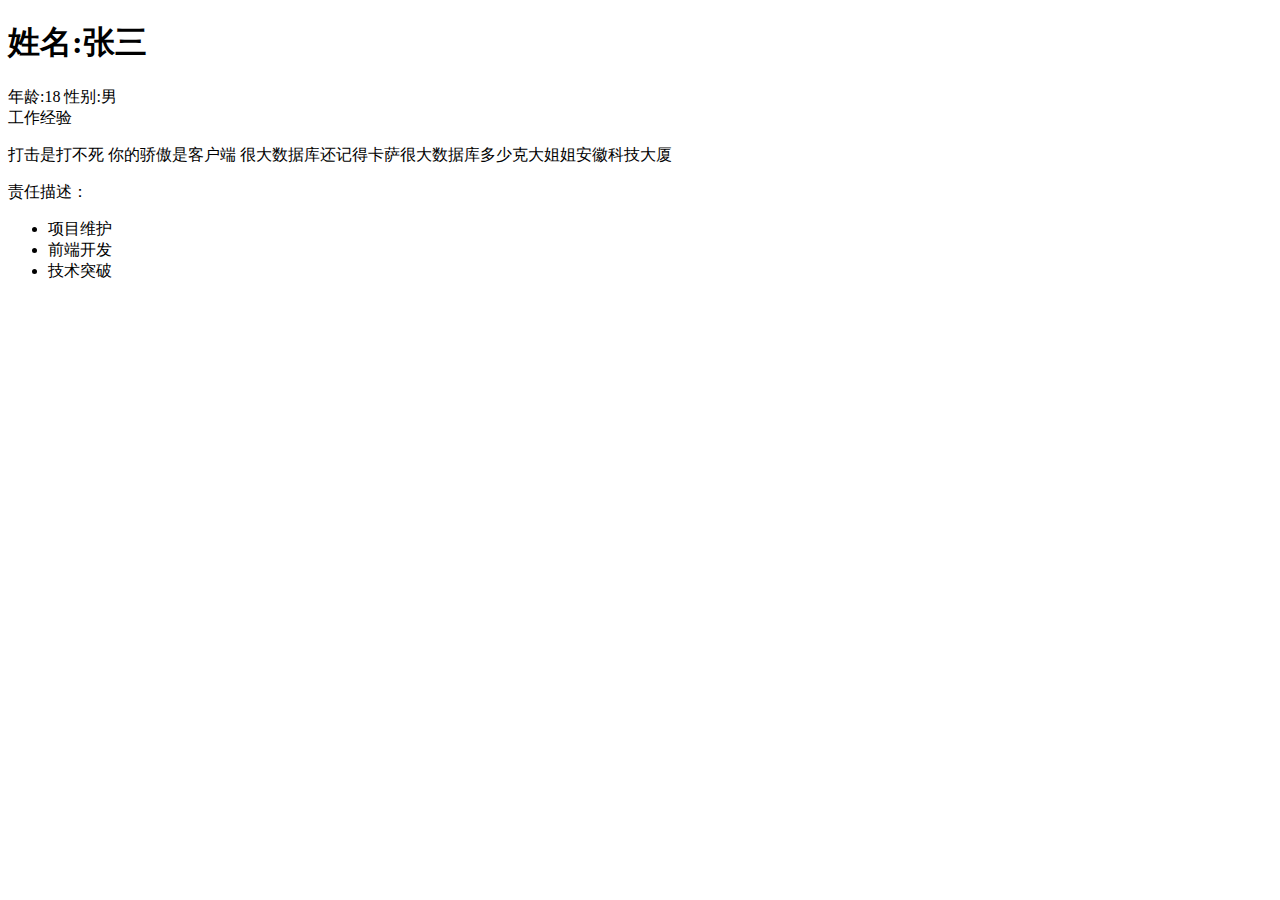
==== resume.html @ d9c26e14 "first push" ====
<!DOCTYPE html>
<!--[if lt IE 7]>      <html class="no-js lt-ie9 lt-ie8 lt-ie7"> <![endif]-->
<!--[if IE 7]>         <html class="no-js lt-ie9 lt-ie8"> <![endif]-->
<!--[if IE 8]>         <html class="no-js lt-ie9"> <![endif]-->
<!--[if gt IE 8]><!--> <html class="no-js"> <!--<![endif]-->
  <head>
    <meta charset="utf-8">
    <meta http-equiv="X-UA-Compatible" content="IE=edge">
    <title>个人简历练习</title>
    <meta name="description" content="">
    <meta name="viewport" content="width=device-width, initial-scale=1">
    <link rel="stylesheet" href="index.css">
  </head>
  <body>
    <!--[if lt IE 7]>
      <p class="browsehappy">You are using an <strong>outdated</strong> browser. Please <a href="#">upgrade your browser</a> to improve your experience.</p>
    <![endif]-->
      <h1>姓名:张三</h1>
      <span>年龄:18</span>
      <span>性别:男</span>
      <div class="content">
        <span>工作经验</span>
        <p>打击是打不死 你的骄傲是客户端 很大数据库还记得卡萨很大数据库多少克大姐姐安徽科技大厦 </p>
        <span>责任描述：</span>
        <ul>
          <li>项目维护</li>
          <li>前端开发</li>
          <li>技术突破</li>
        </ul>
      </div>
  </body>
</html>
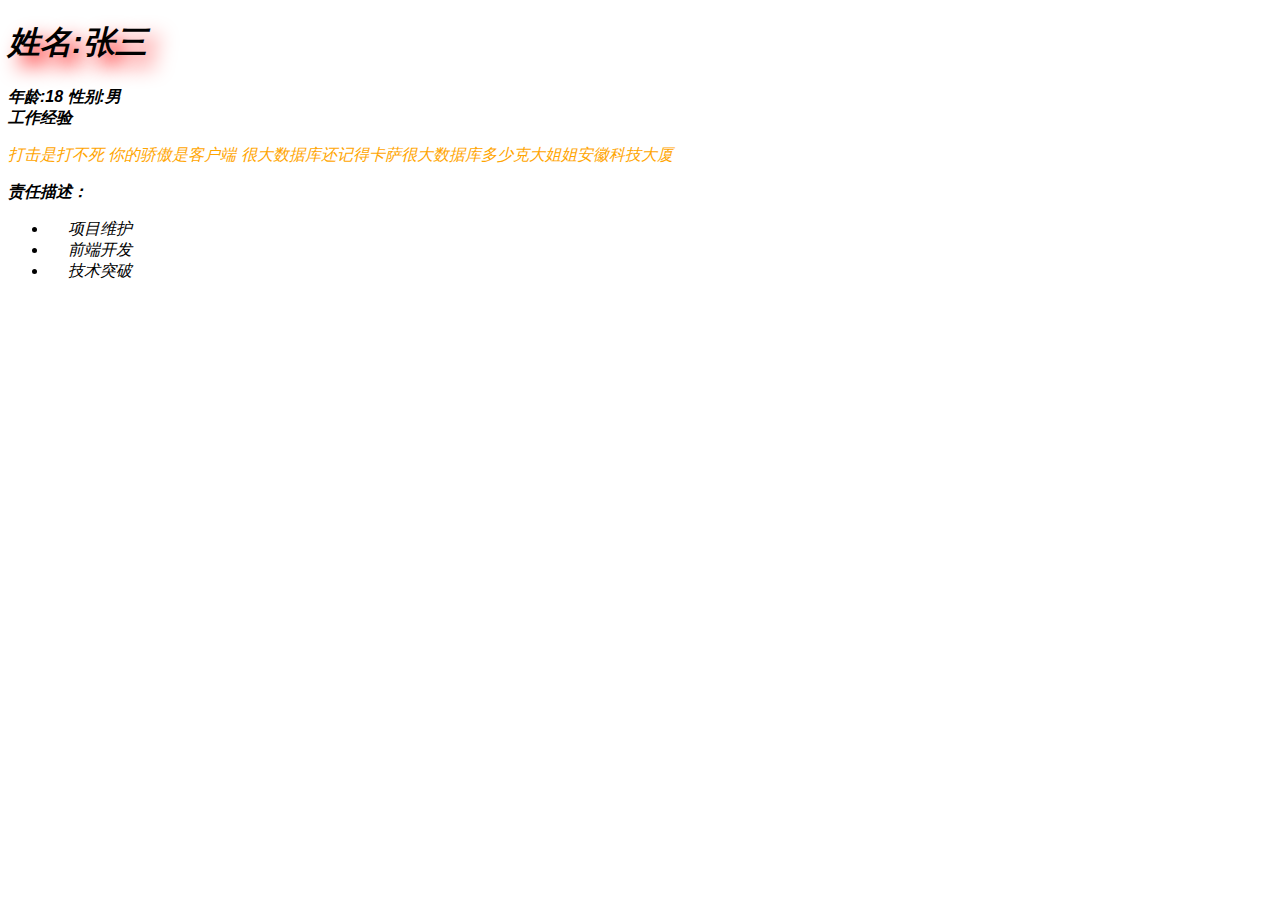
==== commit 497d9c8b: "add css" ====
--- a/resume.html
+++ b/resume.html
@@ -10,14 +10,36 @@
     <meta name="description" content="">
     <meta name="viewport" content="width=device-width, initial-scale=1">
     <link rel="stylesheet" href="index.css">
+    <style>
+      h1{
+        font-size:32px;
+      }
+      p{
+        color:orange;
+      }
+      body{
+        font-family: Arial, Helvetica, sans-serif;
+        font-style: italic;
+        text-align: left;
+      }
+      span{
+        font-weight:bold;
+      }
+      li{
+        text-indent:20px;
+      }
+      .name{
+        text-shadow:10px 10px 20px red;
+      }
+    </style>
   </head>
   <body>
     <!--[if lt IE 7]>
       <p class="browsehappy">You are using an <strong>outdated</strong> browser. Please <a href="#">upgrade your browser</a> to improve your experience.</p>
     <![endif]-->
-      <h1>姓名:张三</h1>
-      <span>年龄:18</span>
-      <span>性别:男</span>
+      <h1 class="name">姓名:张三</h1>
+      <span class="age">年龄:18</span>
+      <span class="sex">性别:男</span>
       <div class="content">
         <span>工作经验</span>
         <p>打击是打不死 你的骄傲是客户端 很大数据库还记得卡萨很大数据库多少克大姐姐安徽科技大厦 </p>
